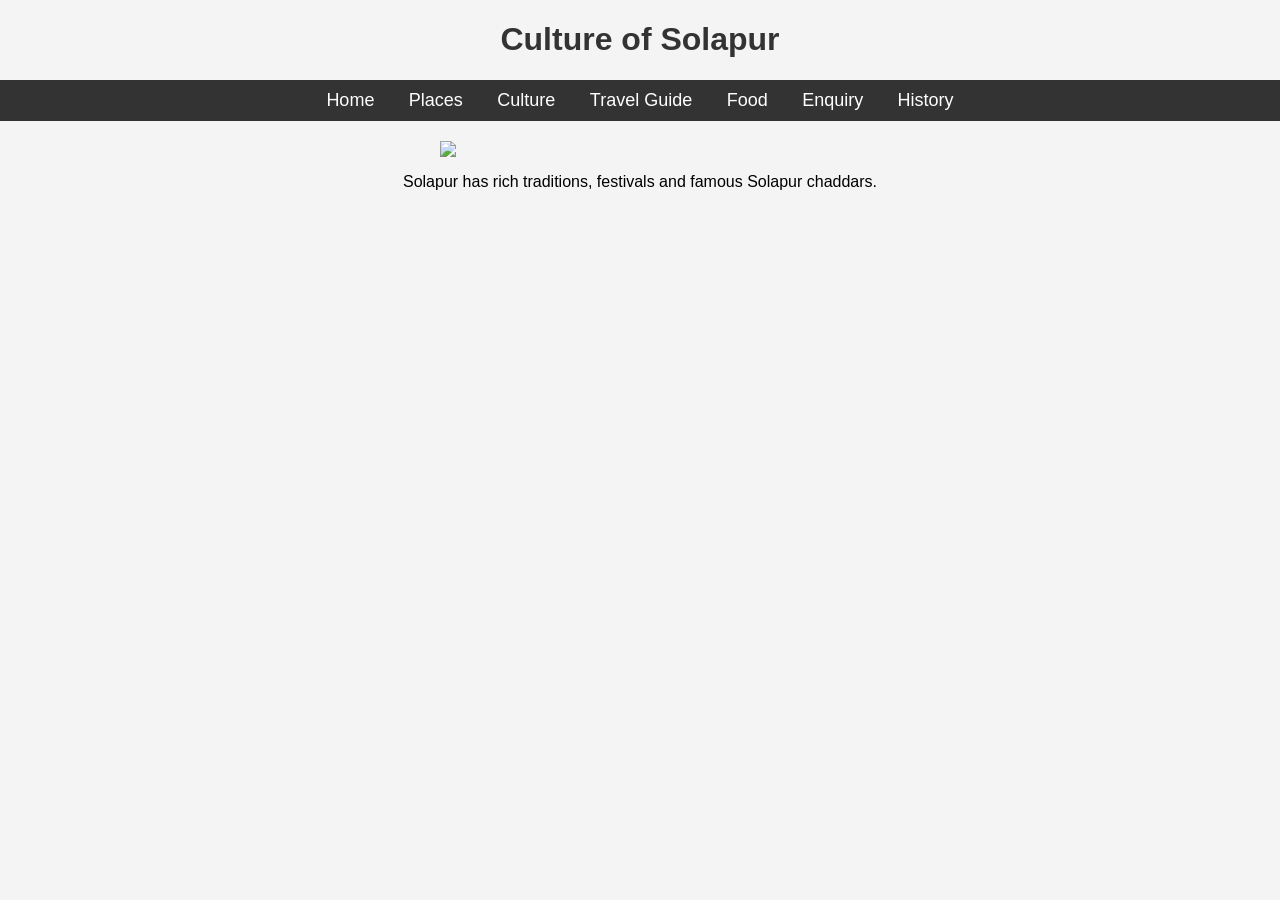
==== culture.html @ bdbbe27c "Create culture.html" ====
<!DOCTYPE html>
<html>
<head>
<title>Culture</title>
<link rel="stylesheet" href="style.css">
</head>

<body>

<h1>Culture of Solapur</h1>

<nav>
<a href="index.html">Home</a>
<a href="places.html">Places</a>
<a href="culture.html">Culture</a>
<a href="travel.html">Travel Guide</a>
<a href="food.html">Food</a>
<a href="enquiry.html">Enquiry</a>
<a href="history.html">History</a>
</nav>

<img src="images/tuljapur.jpg" width="400">

<p>Solapur has rich traditions, festivals and famous Solapur chaddars.</p>

</body>
</html>
---- style.css ----
body{
font-family: Arial, sans-serif;
background-color:#f4f4f4;
margin:0;
padding:0;
}

nav{
background-color:#333;
padding:10px;
text-align:center;
}

nav a{
color:white;
margin:15px;
text-decoration:none;
font-size:18px;
}

nav a:hover{
color:yellow;
}

h1{
text-align:center;
color:#333;
}

p{
text-align:center;
}

img{
display:block;
margin:auto;
margin-top:20px;
}
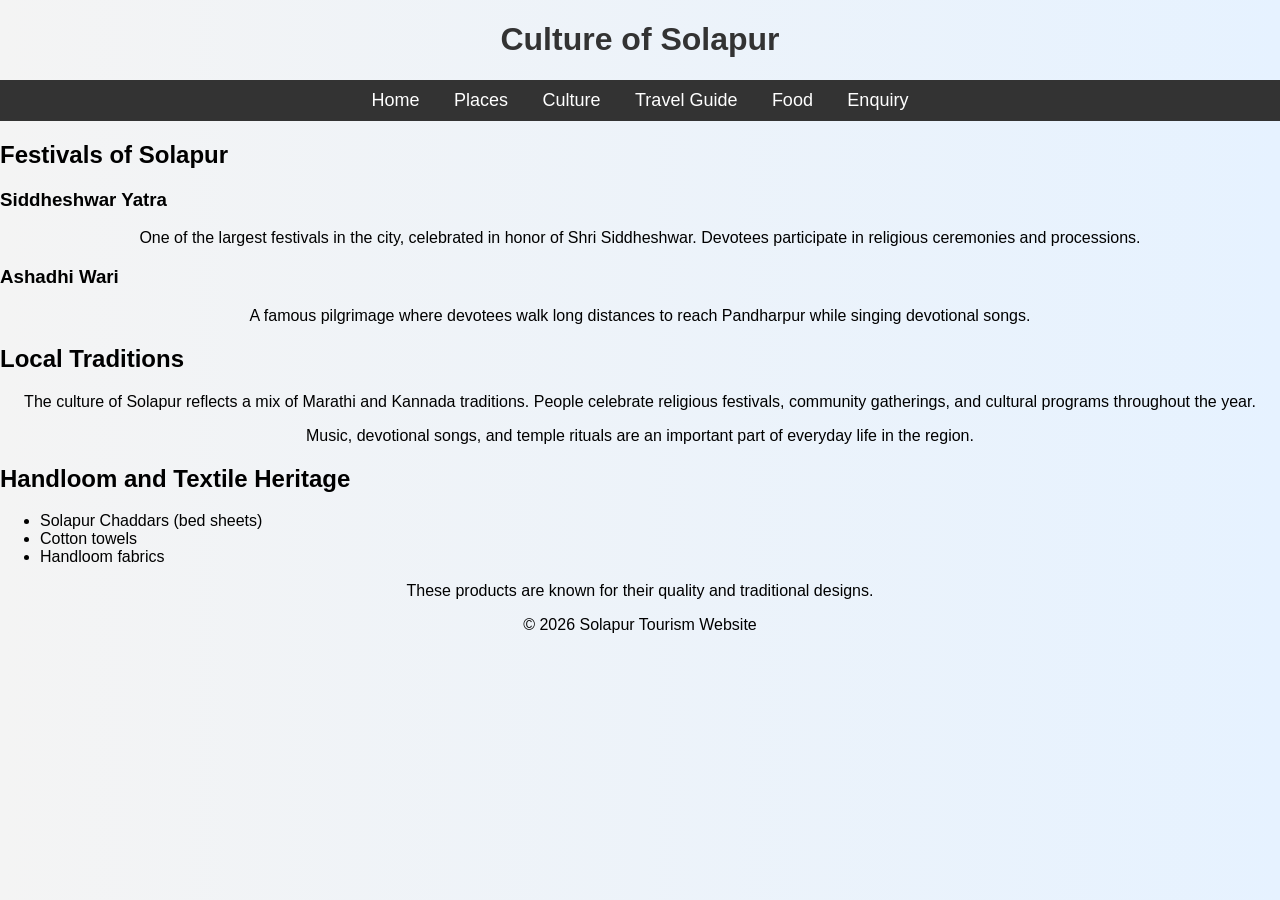
==== commit b53aaf24: "Update culture.html" ====
--- a/culture.html
+++ b/culture.html
@@ -1,12 +1,13 @@
 <!DOCTYPE html>
 <html>
 <head>
-<title>Culture</title>
+<title>Culture of Solapur</title>
 <link rel="stylesheet" href="style.css">
 </head>
 
 <body>
 
+<header>
 <h1>Culture of Solapur</h1>
 
 <nav>
@@ -16,12 +17,55 @@
 <a href="travel.html">Travel Guide</a>
 <a href="food.html">Food</a>
 <a href="enquiry.html">Enquiry</a>
-<a href="history.html">History</a>
 </nav>
+</header>
 
-<img src="images/tuljapur.jpg" width="400">
+<section>
 
-<p>Solapur has rich traditions, festivals and famous Solapur chaddars.</p>
+<h2>Festivals of Solapur</h2>
+
+<h3>Siddheshwar Yatra</h3>
+<p>
+One of the largest festivals in the city, celebrated in honor of Shri Siddheshwar.
+Devotees participate in religious ceremonies and processions.
+</p>
+
+<h3>Ashadhi Wari</h3>
+<p>
+A famous pilgrimage where devotees walk long distances to reach Pandharpur
+while singing devotional songs.
+</p>
+
+<h2>Local Traditions</h2>
+
+<p>
+The culture of Solapur reflects a mix of Marathi and Kannada traditions.
+People celebrate religious festivals, community gatherings,
+and cultural programs throughout the year.
+</p>
+
+<p>
+Music, devotional songs, and temple rituals are an important
+part of everyday life in the region.
+</p>
+
+<h2>Handloom and Textile Heritage</h2>
+
+<ul>
+<li>Solapur Chaddars (bed sheets)</li>
+<li>Cotton towels</li>
+<li>Handloom fabrics</li>
+</ul>
+
+<p>
+These products are known for their quality and traditional designs.
+</p>
+
+</section>
+
+<footer>
+<p>© 2026 Solapur Tourism Website</p>
+</footer>
 
 </body>
 </html>
--- a/style.css
+++ b/style.css
@@ -1,6 +1,6 @@
 body{
 font-family: Arial, sans-serif;
-background-color:#f4f4f4;
+background: linear-gradient(to right, #f4f4f4, #e6f2ff);
 margin:0;
 padding:0;
 }
